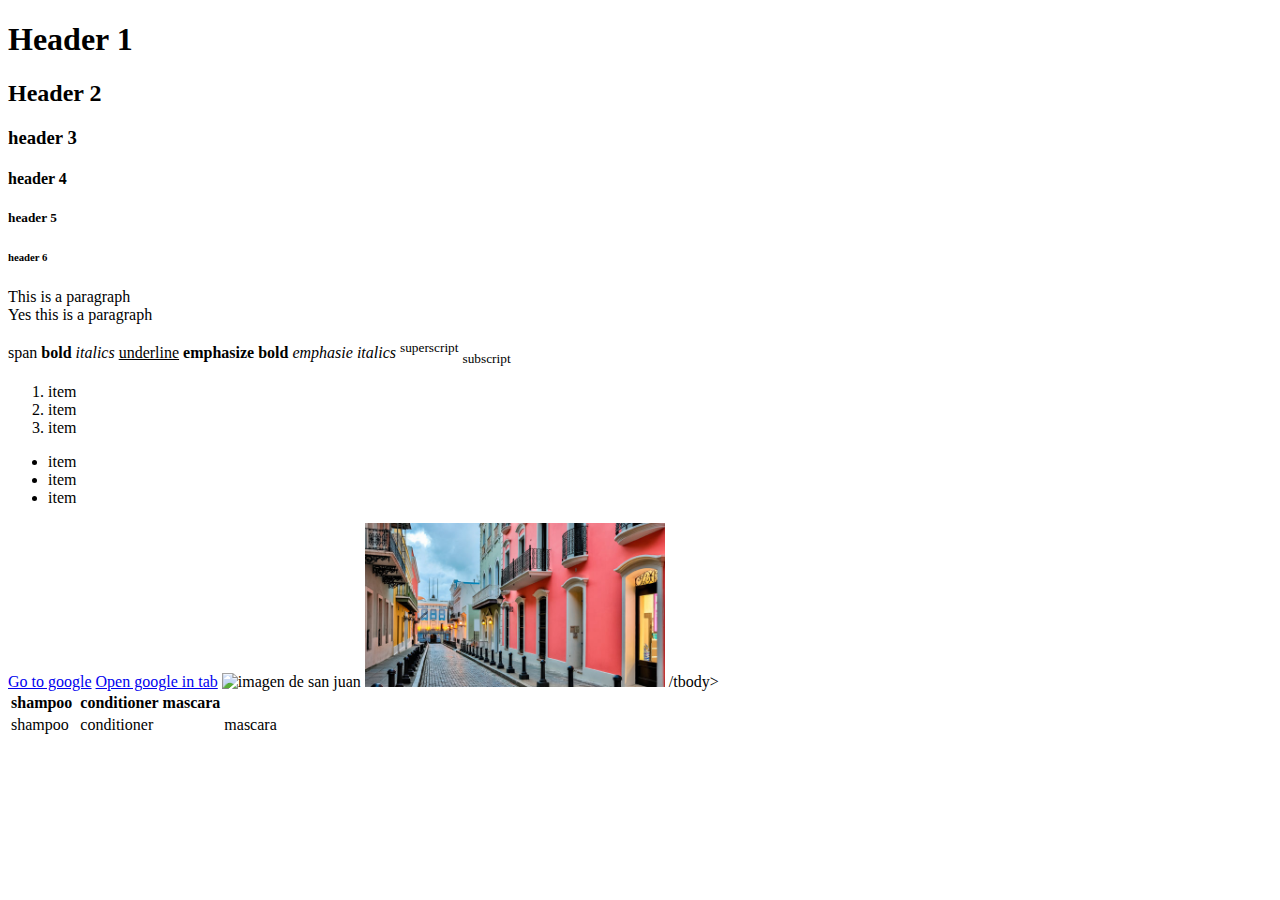
==== pages/index.html @ 05727927 "n" ====
<!Doctype html>
<html>
<head>
<title>Htlm Cheat Sheet</title>
<meta charset="utf-8">
</head>
<body>
<h1>Header 1</h1>
<h2>Header 2</h2>
<h3>header 3</h3>
<h4>header 4</h4>
<h5>header 5</h5>
<h6>header 6</h6>

<p>This is a paragraph <br> Yes this is a paragraph</p>

<span>span</span>
<b>bold</b>
<i>italics</i>
<u>underline</u>
<strong> emphasize bold</strong>
<em>emphasie italics</em>
<sup>superscript</sup>
<sub>subscript</sub>

  <ol>
    <li>item</li>
    <li>item</li>
    <li>item</li>
  </ol>
  <ul>
    <li>item</li>
    <li>item</li>
    <li>item</li>
</ul>

<a href="https://www.google.com"> Go to google</a>
<a href="https://www.google.com" target=_blank>Open google in tab</a>

<img src="https://upload.wikimedia.org/wikipedia/commons/b/b1/Flying_into_San_Juan-Puerto_Rico.jpg" alt="imagen de san juan">
<img src="../assets/img/image1.jpg" alt="Another SJ image" width="300px">

  <table>
    <thead>
      <tr>
        <th>shampoo<th>
        <th>conditioner</th>
        <th>mascara</th>

    </thead>
    <tbody>
      <tr>
        <td>shampoo<td>
        <td>conditioner<td>
        <td>mascara<td>
            </tr>

      /tbody>
</body>
</html>
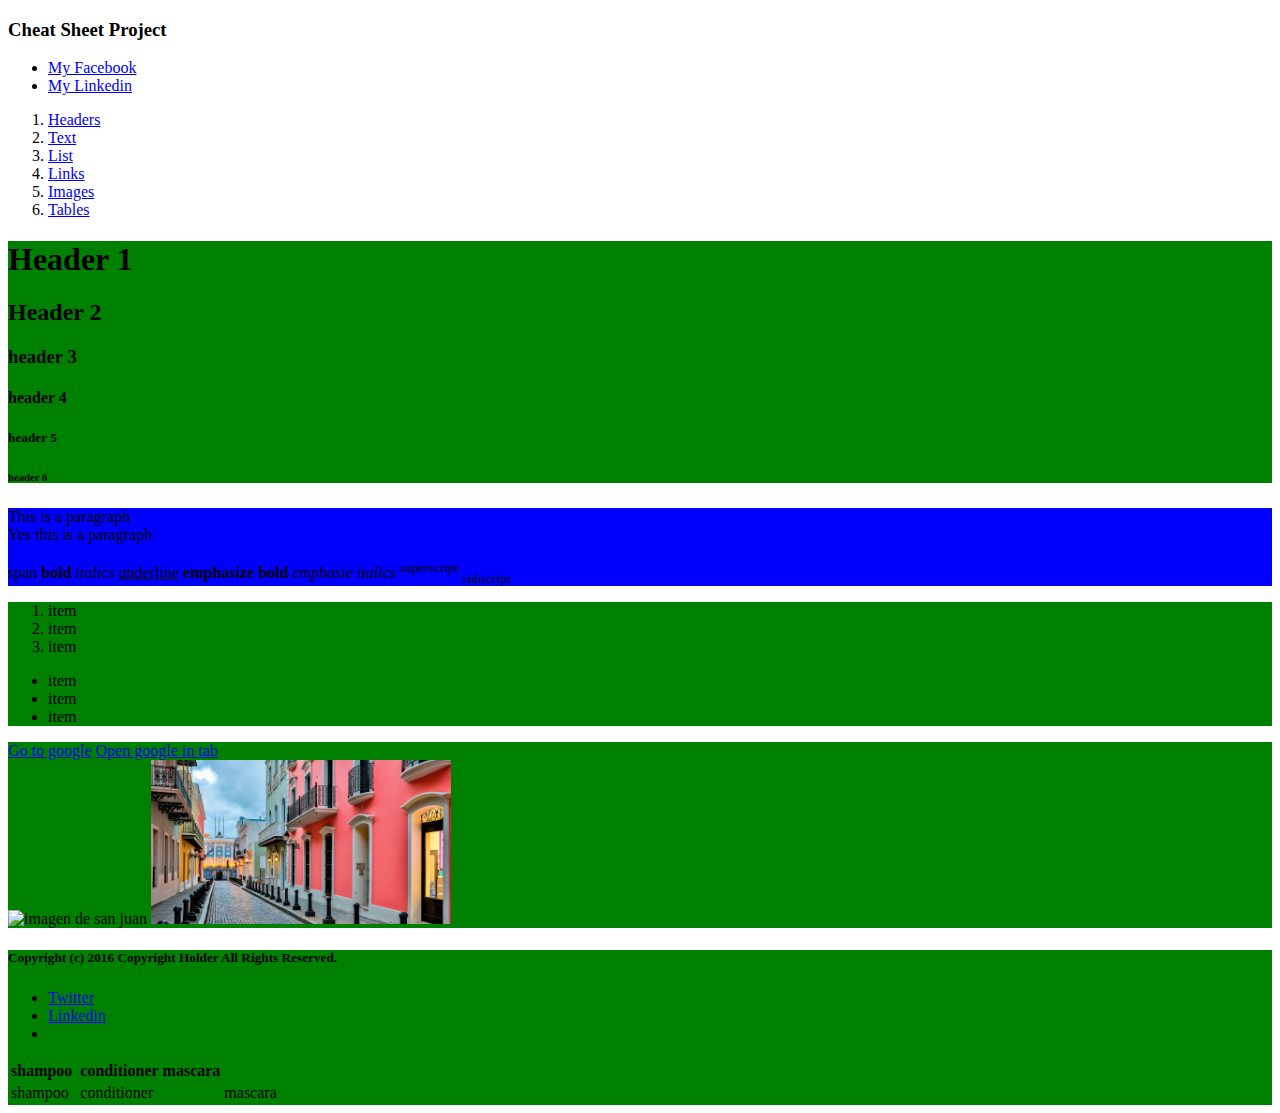
==== commit 32e09144: "add structure to body and css basic selectors" ====
--- a/pages/index.html
+++ b/pages/index.html
@@ -3,58 +3,102 @@
 <head>
 <title>Htlm Cheat Sheet</title>
 <meta charset="utf-8">
+<link rel="stylesheet" href="../assets/css/style.css">
+<style>
+</section>
+
+</style>
 </head>
 <body>
-<h1>Header 1</h1>
-<h2>Header 2</h2>
-<h3>header 3</h3>
-<h4>header 4</h4>
-<h5>header 5</h5>
-<h6>header 6</h6>
+  <header>
+    <h3>Cheat Sheet Project</h3>
+    <nav>
+      <ul>
+        <li><a href="https://www.facebook.com/luisga315"> My Facebook</a></li>
+        <li><a href="https:www.linkedin.com/luisga315"> My Linkedin</a></li>
+      </ul>
+    </nav>
+  </header>
+  <aside>
+<ol>
+  <li><a href="#header-section">Headers</a></li>
+  <li><a href="#text-section">Text</a></li>
+  <li><a href="#list-section">List</a></li>
+  <li><a href="#links-section">Links</a></li>
+  <li><a href="#image-section">Images</a></li>
+  <li><a href="#table-section">Tables</a></li>
+</ol>
+  </aside>
+  <main>
+    <section id="header-section">
+      <h1>Header 1</h1>
+      <h2>Header 2</h2>
+      <h3>header 3</h3>
+      <h4>header 4</h4>
+      <h5>header 5</h5>
+      <h6>header 6</h6>
+    </section>
 
-<p>This is a paragraph <br> Yes this is a paragraph</p>
+    <section id="text-section">
+      <p>This is a paragraph <br> Yes this is a paragraph</p>
+      <span>span</span>
+      <b>bold</b>
+      <i>italics</i>
+      <u>underline</u>
+      <strong> emphasize bold</strong>
+      <em>emphasie italics</em>
+      <sup>superscript</sup>
+      <sub>subscript</sub>
+    </section>
 
-<span>span</span>
-<b>bold</b>
-<i>italics</i>
-<u>underline</u>
-<strong> emphasize bold</strong>
-<em>emphasie italics</em>
-<sup>superscript</sup>
-<sub>subscript</sub>
+    <section id="list-section">
+      <ol>
+        <li>item</li>
+        <li>item</li>
+        <li>item</li>
+      </ol>
+      <ul>
+        <li>item</li>
+        <li>item</li>
+        <li>item</li>
+    </ul>
 
-  <ol>
-    <li>item</li>
-    <li>item</li>
-    <li>item</li>
-  </ol>
-  <ul>
-    <li>item</li>
-    <li>item</li>
-    <li>item</li>
+    </section>
+    <section id="links-section">
+      <a href="https://www.google.com"> Go to google</a>
+      <a href="https://www.google.com" target=_blank>Open google in tab</a>
+    </section>
+
+    <section id="image-section">
+      <img src="https://upload.wikimedia.org/wikipedia/commons/b/b1/Flying_into_San_Juan-Puerto_Rico.jpg" alt="imagen de san juan">
+      <img src="../assets/img/image1.jpg" alt="Another SJ image" width="300px">
+
+    </section>
+
+    <section id="table-section">
+      <table>
+        <thead>
+          <tr>
+            <th>shampoo<th>
+            <th>conditioner</th>
+            <th>mascara</th>
+
+        </thead>
+        <tbody>
+          <tr>
+            <td>shampoo<td>
+            <td>conditioner<td>
+            <td>mascara<td>
+                </tr>
+    </section>
+  </main>
+  <footer>
+<h5>Copyright (c) 2016 Copyright Holder All Rights Reserved.</h5>
+  <nav>
+<ul>
+<li><a href="https://www.twitter.com/itsmeluisrodz">Twitter</a></li>
+<li><a href="https://www.linkedi.com/luisga315">Linkedin</a><li>
 </ul>
-
-<a href="https://www.google.com"> Go to google</a>
-<a href="https://www.google.com" target=_blank>Open google in tab</a>
-
-<img src="https://upload.wikimedia.org/wikipedia/commons/b/b1/Flying_into_San_Juan-Puerto_Rico.jpg" alt="imagen de san juan">
-<img src="../assets/img/image1.jpg" alt="Another SJ image" width="300px">
-
-  <table>
-    <thead>
-      <tr>
-        <th>shampoo<th>
-        <th>conditioner</th>
-        <th>mascara</th>
-
-    </thead>
-    <tbody>
-      <tr>
-        <td>shampoo<td>
-        <td>conditioner<td>
-        <td>mascara<td>
-            </tr>
-
-      /tbody>
-</body>
+  </nav>
+  </footer>
 </html>
--- a/assets/css/style.css
+++ b/assets/css/style.css
@@ -0,0 +1,12 @@
+section {
+       background-color: green;
+     }
+     #text-section {
+       background-color: blue;
+     }
+     .red-text {
+       color: red;
+     }
+     h2.red-text {
+       font-size: 100px;
+     }
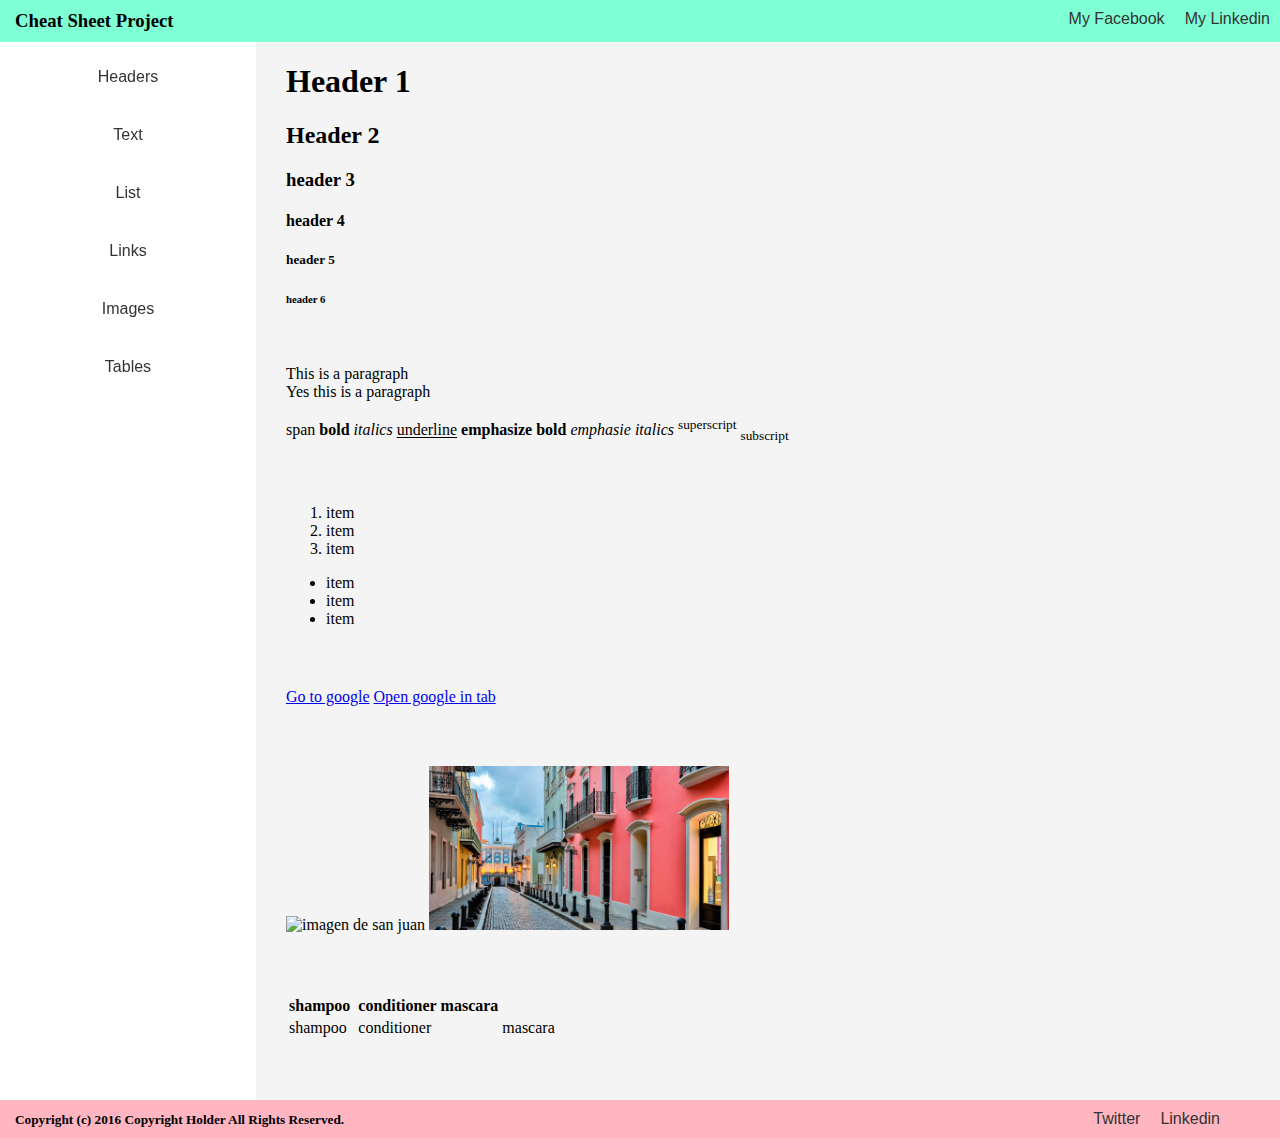
==== commit 90d3360d: "finished css styling" ====
--- a/pages/index.html
+++ b/pages/index.html
@@ -90,6 +90,8 @@
             <td>conditioner<td>
             <td>mascara<td>
                 </tr>
+                </tbody>
+                </table>
     </section>
   </main>
   <footer>
--- a/assets/css/style.css
+++ b/assets/css/style.css
@@ -1,12 +1,109 @@
-section {
-       background-color: green;
-     }
-     #text-section {
-       background-color: blue;
-     }
-     .red-text {
+
+
+  .red-text {
        color: red;
-     }
-     h2.red-text {
+  }
+  h2.red-text {
        font-size: 100px;
      }
+
+  header > h3,
+  footer > h5 {
+    display: inline-block;
+    margin: 0;
+  }
+
+  header {
+    position: fixed;
+    width: 100%;
+}
+
+
+
+header > nav,
+footer > nav {
+  float: right;
+  margin-right: 15px;
+}
+
+
+header > nav > ul li,
+footer > nav > ul li {
+    float: left;
+    margin: 0 10px;
+    list-style: none;
+}
+
+body {
+    margin: 0;
+}
+
+header,
+footer {
+    background-color: aquamarine;
+    padding: 10px 15px;
+}
+
+header > nav > ul li > a,
+footer > nav > ul li > a {
+    text-decoration: none;
+    color: #333;
+    font-family: helvetica, arial;}
+
+header > nav > ul,
+footer > nav > ul {
+    padding: 0;
+    margin: 0;}
+
+main {
+  margin-left: 20%;
+  margin-top: 42px;
+  float: left;
+  width: calc(80% - 60px);
+  padding: 0 30px;
+background-color: #f4f4f4;
+
+}
+
+main > section {
+    margin-bottom: 60px;
+}
+
+aside {
+    float: left;
+    width: 20%;
+    position: fixed;
+    margin-top: 42px;
+}
+
+aside > ol {
+    padding: 0;
+}
+
+
+
+aside > ol li > a {
+    text-decoration: none;
+    color: #333;
+    font-family: helvetica, sans-serif;
+    width: 80%;
+    display: block;
+    text-align: center;
+    padding: 10px 0;
+    border-radius: 5px;
+    margin-right: auto;
+    margin-left: auto;
+    transition: .4s;
+  }
+
+aside > ol li > a:hover {
+    background-color: aquamarine;
+    }
+
+aside > ol li {
+        list-style: none;
+        margin-bottom: 20px;}
+
+footer {
+    clear: both;
+    background-color: #FFB6C1;}
